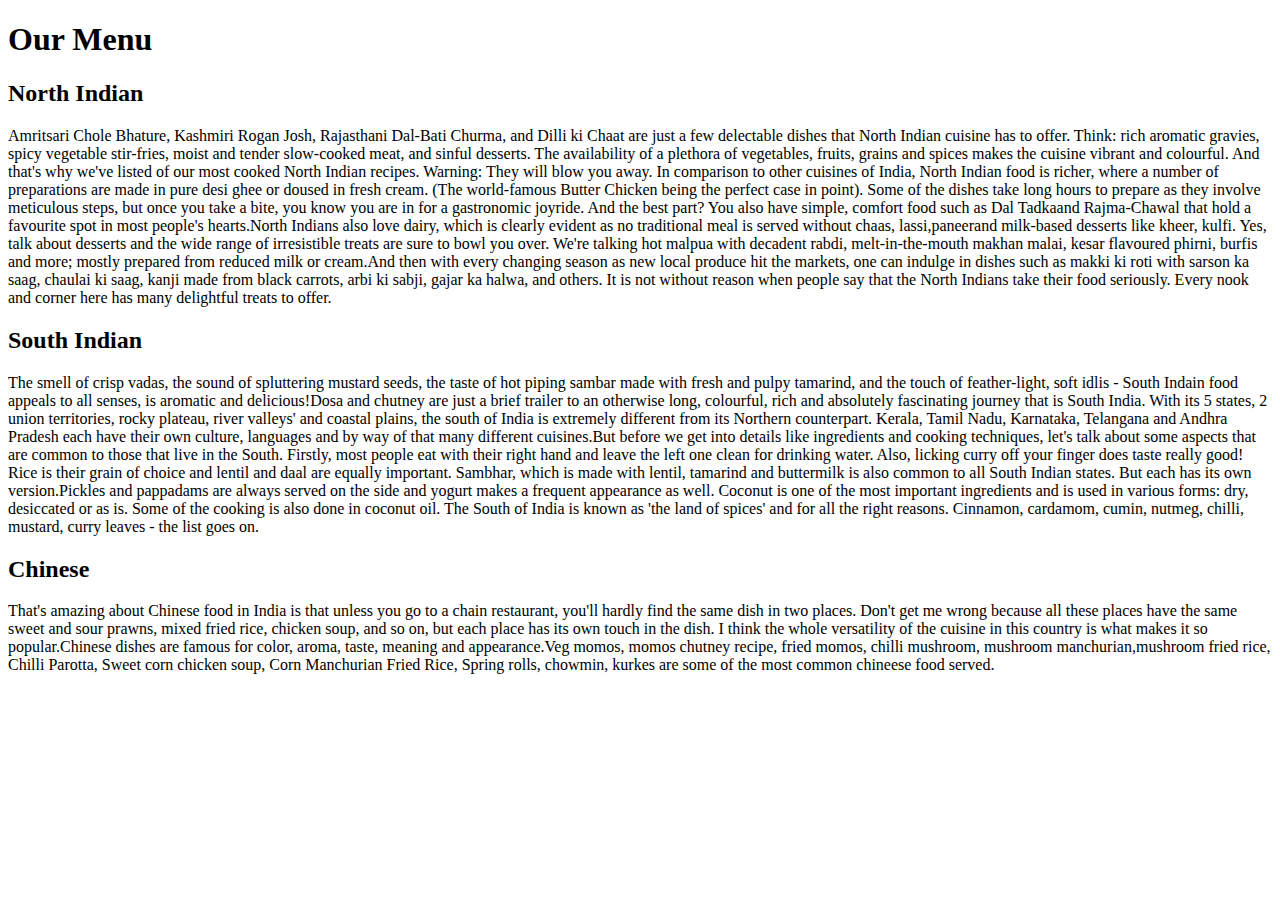
==== module2-solution/index.html @ 1f22d2f7 "module2 completed" ====
<!doctype html>
<html>
<head>
<meta charset="UTF_8">
<meta name="viewport" content="width=device-width , initial-scale=1">
	<title> Assignment solution for module 2 </title>
	<link rel="stylesheet" type="text/css" href="css/style1.css">
</head>
<body>
	<h1> Our Menu </h1>
	
	<SECTION class="col-lg-4 col-md-6 ">
		<div><h2 class="clr1">North Indian</h2> <p>Amritsari Chole Bhature, Kashmiri Rogan Josh, Rajasthani Dal-Bati Churma, and Dilli ki Chaat are just a few delectable dishes that North Indian cuisine has to offer. Think: rich aromatic gravies, spicy vegetable stir-fries, moist and tender slow-cooked meat, and sinful desserts. The availability of a plethora of vegetables, fruits, grains and spices makes the cuisine vibrant and colourful. And that's why we've listed of our most cooked North Indian recipes. Warning: They will blow you away.
		In comparison to other cuisines of India, North Indian food is richer, where a number of preparations are made in pure desi ghee or doused in fresh cream. (The world-famous Butter Chicken being the perfect case in point). Some of the dishes take long hours to prepare as they involve meticulous steps, but once you take a bite, you know you are in for a gastronomic joyride. And the best part? You also have simple, comfort food such as Dal Tadkaand Rajma-Chawal that hold a favourite spot in most people's hearts.North Indians also love dairy, which is clearly evident as no traditional meal is served without chaas, lassi,paneerand milk-based desserts like kheer, kulfi. Yes, talk about desserts and the wide range of irresistible treats are sure to bowl you over. We're talking hot malpua with decadent rabdi, melt-in-the-mouth makhan malai, kesar flavoured phirni, burfis and more; mostly prepared from reduced milk or cream.And then with every changing season as new local produce hit the markets, one can indulge in dishes such as makki ki roti with sarson ka saag, chaulai ki saag, kanji made from black carrots, arbi ki sabji, gajar ka halwa, and others. It is not without reason when people say that the North Indians take their food seriously. Every nook and corner here has many delightful treats to offer.
</p></div>
	</SECTION>
	<SECTION class="col-lg-4 col-md-6 ">
		<div><h2 class="clr2">South Indian</h2><p>The smell of crisp vadas, the sound of spluttering mustard seeds, the taste of hot piping sambar made with fresh and pulpy tamarind, and the touch of feather-light, soft idlis - South Indain food appeals to all senses, is aromatic and delicious!Dosa and chutney are just a brief trailer to an otherwise long, colourful, rich and absolutely fascinating journey that is South India. With its 5 states, 2 union territories, rocky plateau, river valleys' and coastal plains, the south of India is extremely different from its Northern counterpart. Kerala, Tamil Nadu, Karnataka, Telangana and Andhra Pradesh each have their own culture, languages and by way of that many different cuisines.But before we get into details like ingredients and cooking techniques, let's talk about some aspects that are common to those that live in the South. Firstly, most people eat with their right hand and leave the left one clean for drinking water. Also, licking curry off your finger does taste really good! Rice is their grain of choice and lentil and daal are equally important. Sambhar, which is made with lentil, tamarind and buttermilk is also common to all South Indian states. But each has its own version.Pickles and pappadams are always served on the side and yogurt makes a frequent appearance as well. Coconut is one of the most important ingredients and is used in various forms: dry, desiccated or as is. Some of the cooking is also done in coconut oil. The South of India is known as 'the land of spices' and for all the right reasons. Cinnamon, cardamom, cumin, nutmeg, chilli, mustard, curry leaves - the list goes on.</p></div>
	</SECTION>
	<SECTION class="col-lg-4 col-md-12 ">
		<div><h2 class="clr3">Chinese</h2><p>That's amazing about Chinese food in India is that unless you go to a chain restaurant, you'll hardly find the same dish in two places. Don't get me wrong because all these places have the same sweet and sour prawns, mixed fried rice, chicken soup, and so on, but each place has its own touch in the dish. I think the whole versatility of the cuisine in this country is what makes it so popular.Chinese dishes are famous for color, aroma, taste, meaning and appearance.Veg momos, momos chutney recipe, fried momos, chilli mushroom, mushroom manchurian,mushroom fried rice, Chilli Parotta, Sweet corn chicken soup, Corn Manchurian Fried Rice, Spring rolls, chowmin, kurkes are some of the most common chineese food served. </p></div>
	</SECTION>
	
	
</body>
</html>
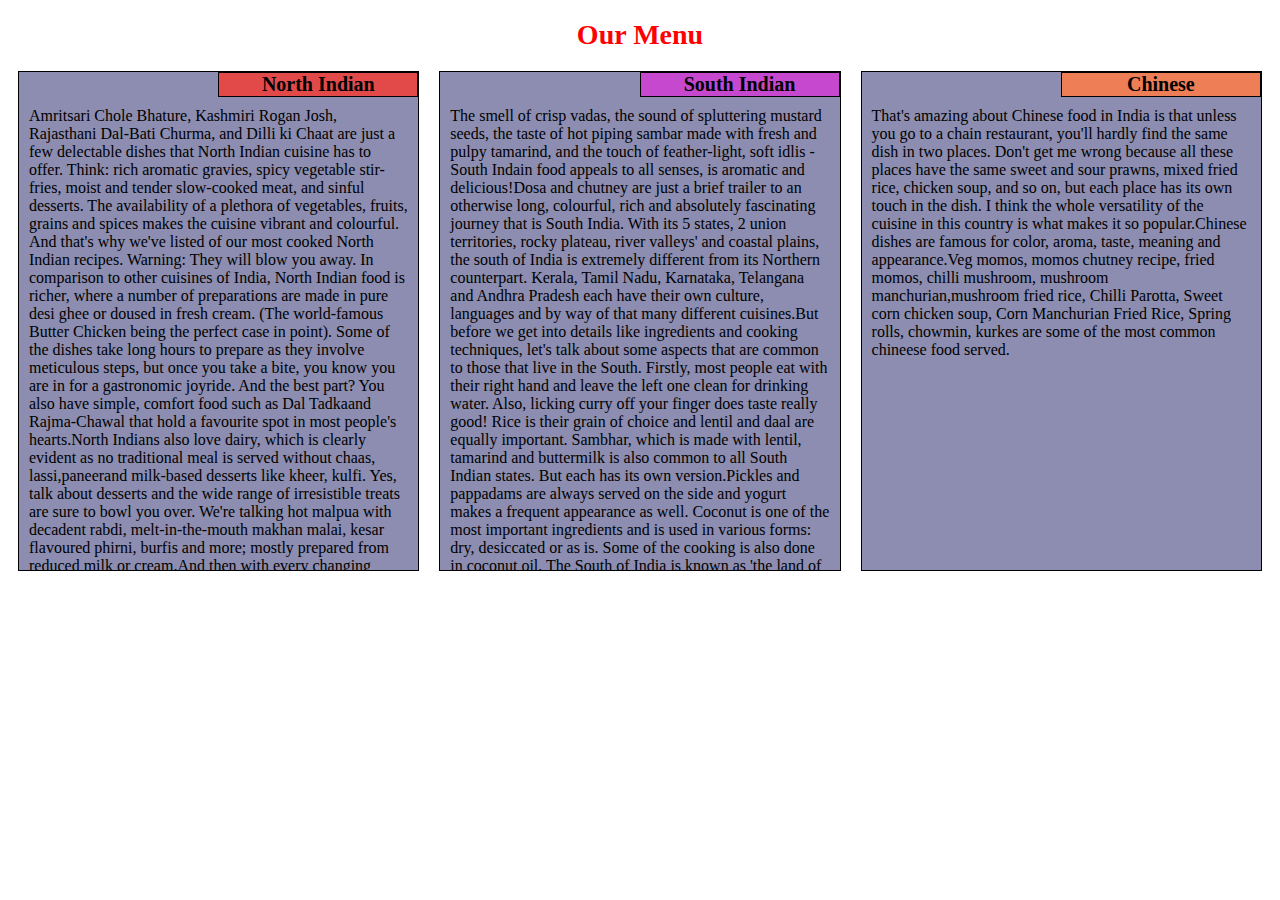
==== commit c1f84f6a: "add" ====
--- a/module2-solution/index.html
+++ b/module2-solution/index.html
@@ -4,7 +4,7 @@
 <meta charset="UTF_8">
 <meta name="viewport" content="width=device-width , initial-scale=1">
 	<title> Assignment solution for module 2 </title>
-	<link rel="stylesheet" type="text/css" href="css/style1.css">
+	<link rel="stylesheet" type="text/css" href="CSS/style1.css">
 </head>
 <body>
 	<h1> Our Menu </h1>
--- a/module2-solution/CSS/style1.css
+++ b/module2-solution/CSS/style1.css
@@ -0,0 +1,97 @@
+*{
+	box-sizing: border-box;
+	padding: 0px;
+	
+}
+h1{
+	text-align:center;
+	color: red;
+	margin-bottom: 10px;
+	font-size: 28px;
+}
+section{
+	width: 100%;
+	
+}
+
+div{
+	padding: 0px;
+	background-color: #8C8DB0;
+	border: black solid 1px;
+	clear:right;
+	margin:10px;
+	height:175px;
+	overflow: auto;
+}
+
+@media(min-width: 992px){
+	.col-lg-1,c.col-lg-2,.col-lg-3,.col-lg-4,.col-lg-5,.col-lg-6,.col-lg-7,.col-lg-8,.col-lg-9,.col-lg-10,.col-lg-11,.col-lg-12{
+		float:left;
+
+	}
+	.col-lg-1{width: 8.33%;}
+	.col-lg-2{width: 16.66%;}
+	.col-lg-3{width: 25%;}
+	.col-lg-4{width: 33.33%;}
+	.col-lg-5{width: 41.66%;}
+	.col-lg-6{width: 50%;}
+	.col-lg-7{width: 58.33%;}
+	.col-lg-8{width: 66.66%;}
+	.col-lg-9{width: 75%;}
+	.col-lg-10{width: 83.33%;}
+	.col-lg-11{width: 91.33%;}
+	.col-lg-12{width: 100%;}
+	div{
+		height:500px;
+	    overflow: auto;
+	}
+
+}
+@media(min-width: 768px) and (max-width: 991px){
+	.col-md-1,c.col-md-2,.col-md-3,.col-md-4,.col-md-5,.col-md-6,.col-md-7,.col-md-8,.col-md-9,.col-md-10,.col-md-11,.col-md-12{
+		float:left;
+	}
+	.col-md-1{width: 8.33%;}
+	.col-md-2{width: 16.66%;}
+	.col-md-3{width: 25%;}
+	.col-md-4{width: 33.33%;}
+	.col-md-5{width: 41.66%;}
+	.col-md-6{width: 50%;}
+	.col-md-7{width: 58.33%;}
+	.col-md-8{width: 66.66%;}
+	.col-md-9{width: 75%;}
+	.col-md-10{width: 83.33%;}
+	.col-md-11{width: 91.33%;}
+	.col-md-12{width: 100%;}
+	div{
+		height:300px;
+	    overflow: auto;
+	}
+
+}
+
+h2{
+	background-color: red;
+	border: 1px black solid;
+	float: right;
+	width: 200px;
+	text-align :center;
+	margin:0px;
+	margin-bottom: 10px;
+	font-size: 20px;
+
+}
+p{
+	clear: right;
+	margin:10px;
+	font-size: 16px;
+}
+.clr1{
+	background-color: #E24A4A
+}
+.clr2{
+	background-color: #C548CE
+}
+.clr3{
+	background-color: #EE7E56
+}